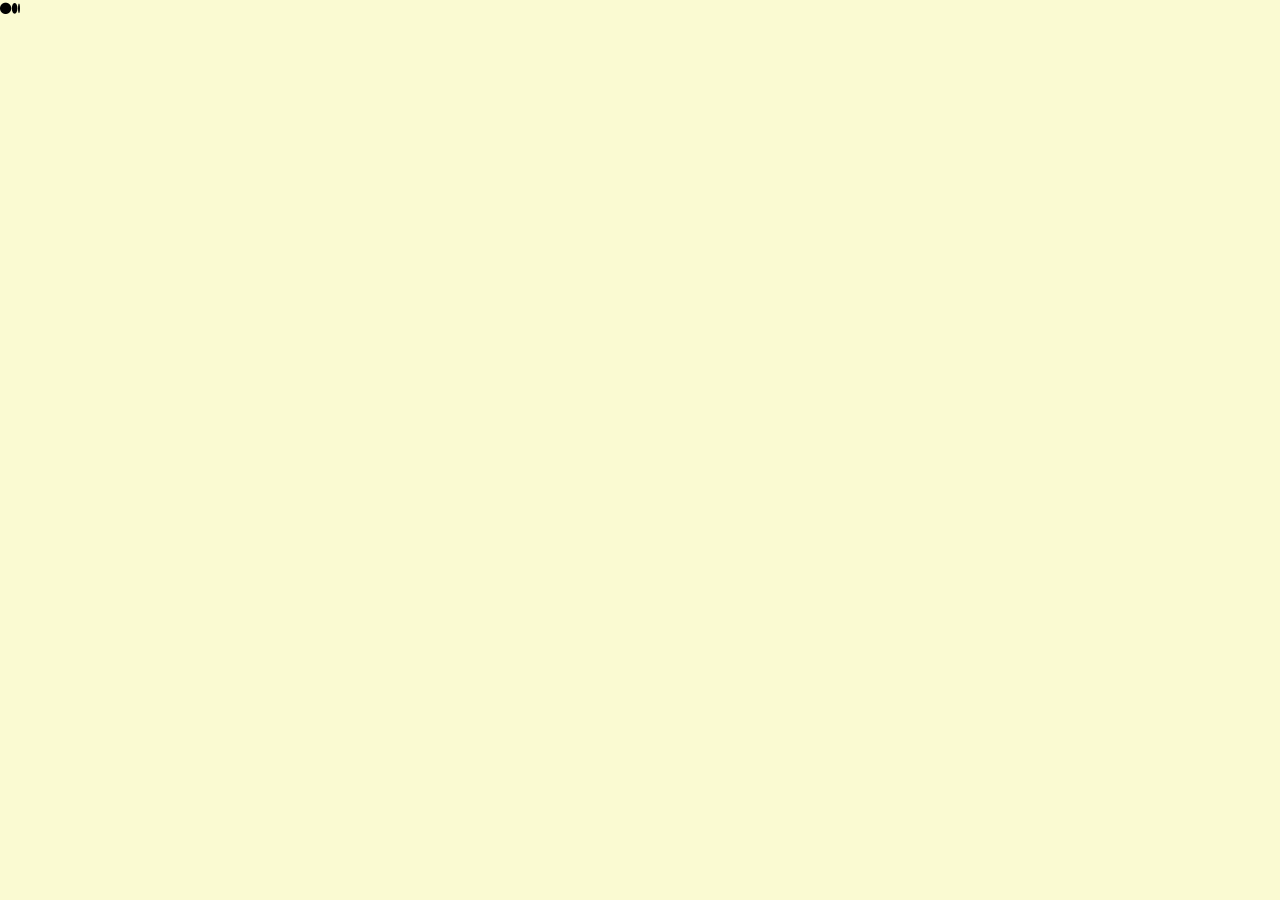
==== media-palyer/index.html @ 9725098c "media-palyer" ====
<!DOCTYPE html>
<html lang="en">
<head>
    <meta charset="UTF-8">
    <meta name="viewport" content="width=device-width, initial-scale=1.0">
    <title>media player</title>
    <link rel="icon" type="image/png" href="https://www.google.com/s2/u/0/favicons?domain=notepad-plus.en.softonic.com">
    <link rel="stylesheet" href="https://cdnjs.cloudflare.com/ajax/libs/font-awesome/6.6.0/css/all.min.css">
    <link rel="stylesheet" href="style.css">
</head>
<body>
    <i class="fa-brands fa-medium"></i>
 <!-- Script-->   
  <script scr="script.js"></script>
</body>
</html>
---- media-palyer/style.css ----
html {
    box-sizing: border-box;
}

  body {
    margin: 0;
    min-height: 100vh;
    background: lightgoldenrodyellow;
  }
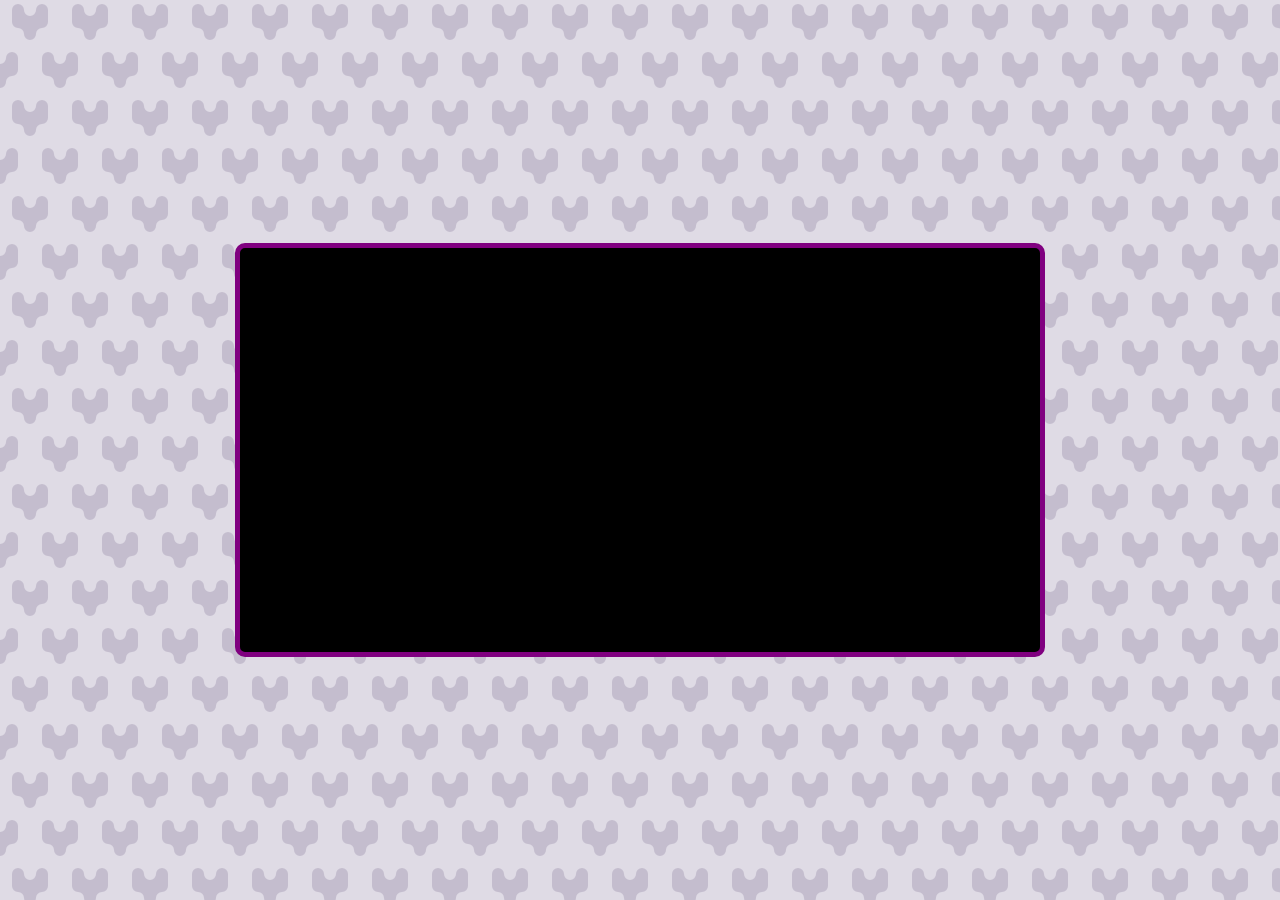
==== commit c22848f1: "dd" ====
--- a/media-palyer/index.html
+++ b/media-palyer/index.html
@@ -3,14 +3,56 @@
 <head>
     <meta charset="UTF-8">
     <meta name="viewport" content="width=device-width, initial-scale=1.0">
-    <title>media player</title>
+    <title>Media Player</title>
     <link rel="icon" type="image/png" href="https://www.google.com/s2/u/0/favicons?domain=notepad-plus.en.softonic.com">
     <link rel="stylesheet" href="https://cdnjs.cloudflare.com/ajax/libs/font-awesome/6.6.0/css/all.min.css">
     <link rel="stylesheet" href="style.css">
 </head>
 <body>
-    <i class="fa-brands fa-medium"></i>
- <!-- Script-->   
-  <script scr="script.js"></script>
+    <div class="player">
+        <video src="https://pixabay.com/videos/download/video-31377_tiny.mp4?attachment" class="video" playsinline></video>
+        <div class="show-controls">
+            <div class="controls-container">
+                <div class="progress-range" title="seek">
+                    <div class="progress-bar"></div>
+                </div>
+                <div class="control-group">
+                    <div class="controls-left">
+                        <div class="play-controls">
+                            <i class="fa-solid fa-play" title="play" id="play-btn"></i>
+                        </div>
+                        <div class="volume">
+                            <div class="volume-icon">
+                                <i class="fas fa-volume-up" title="mute" id="volume-icon"></i>
+                            </div>
+                            <div class="volume-range" title="change volume">
+                                <div class="volume-bar"></div>
+                            </div>
+                        </div>
+                    </div>
+                    <div class="controls-right">
+                        <div class="speed" title="playback rate">
+                            <select name="playbackRate" class="player-speed">
+                                <option value="0.5">0.5 x</option>
+                                <option value="0.75">0.75 x</option>
+                                <option value="1" selected>1 x</option>
+                                <option value="1.5">1.5 x</option>
+                                <option value="2">2 x</option>
+                            </select>
+                        </div>
+                        <div class="time">
+                            <span class="time-elapsed">00:00 /</span>
+                            <span class="time-duration">02:38</span>
+                        </div>
+                        <div class="fullscreen">
+                            <i class="fas fa-expand"></i>
+                        </div>
+                    </div>
+                </div>
+            </div>
+        </div>
+    </div>
+    <script src="script.js"></script>
 </body>
 </html>
+
--- a/media-palyer/style.css
+++ b/media-palyer/style.css
@@ -1,10 +1,272 @@
+:root {
+  --primary-color: dodgerblue;
+  --font-color: white;
+}
 
 html {
-    box-sizing: border-box;
+  box-sizing: border-box;
 }
 
-  body {
-    margin: 0;
-    min-height: 100vh;
-    background: lightgoldenrodyellow;
+body {
+  margin: 0;
+  min-height: 100vh;
+  background-color: #DFDBE5;
+    background-image: url("data:image/svg+xml,%3Csvg xmlns='http://www.w3.org/2000/svg' width='60' height='96' viewBox='0 0 60 96'%3E%3Cg fill-rule='evenodd'%3E%3Cg fill='%239C92AC' fill-opacity='0.4'%3E%3Cpath d='M36 10a6 6 0 0 1 12 0v12a6 6 0 0 1-6 6 6 6 0 0 0-6 6 6 6 0 0 1-12 0 6 6 0 0 0-6-6 6 6 0 0 1-6-6V10a6 6 0 1 1 12 0 6 6 0 0 0 12 0zm24 78a6 6 0 0 1-6-6 6 6 0 0 0-6-6 6 6 0 0 1-6-6V58a6 6 0 1 1 12 0 6 6 0 0 0 6 6v24zM0 88V64a6 6 0 0 0 6-6 6 6 0 0 1 12 0v12a6 6 0 0 1-6 6 6 6 0 0 0-6 6 6 6 0 0 1-6 6z'/%3E%3C/g%3E%3C/g%3E%3C/svg%3E");
+    display: flex;
+    justify-content: center;
+    align-items: center;
+    font-family: Helvetica, sans-serif;
+  }
+  
+  .fas {
+    color: var(--font-color);
+    font-size: 35px;
+  }
+  
+  .player {
+    max-width: 80vw;
+    min-width: 800px;
+    border: 5px solid purple;
+    border-radius: 10px;
+    background: black;
+    position: relative;
+    cursor: pointer;
+  }
+  
+  .video {
+    border-radius: 5px;
+    width: 100%;
+    height: 100%;
+  }
+  
+  /* Containers */
+  .show-controls {
+    width: 100%;
+    height: 30%;
+    z-index: 2;
+    position: absolute;
+    bottom: 0;
+    cursor: default;
+  }
+  
+  .controls-container {
+    position: absolute;
+    bottom: 0;
+    width: 100%;
+    height: 95px;
+    background: rgba(0, 0, 0, 0.5);
+    box-sizing: border-box;
+    z-index: 5;
+    display: flex;
+    align-items: center;
+    justify-content: space-between;
+    opacity: 0;
+    transition: all 0.5s ease-out 2s;
+  }
+  
+  .show-controls:hover .controls-container {
+    opacity: 1;
+    transition: all 0.2s ease-out;
+  }
+  
+  .control-group {
+    width: 100%;
+    display: flex;
+    justify-content: space-between;
+  }
+  
+  /* Progress Bar */
+  .progress-range {
+    height: 8px;
+    width: calc(100% - 30px);
+    background: rgb(202, 202, 202, 0.5);
+    border-radius: 10px;
+    position: absolute;
+    left: 15px;
+    top: 15px;
+    cursor: pointer;
+    transition: height 0.1s ease-in-out;
+  }
+  
+  .progress-range:hover {
+    height: 15px;
+  }
+  
+  .controls-container:hover .progress-range {
+    opacity: 1;
+    transition: all 0.2s ease-out;
+  }
+  
+  .progress-bar {
+    background: var(--primary-color);
+    width: 20%;
+    height: 100%;
+    border-radius: 10px;
+    transition: width 0.5s ease;
+  }
+  
+  /* Left Controls -------------------------- */
+  
+  .controls-left {
+    display: flex;
+    align-items: center;
+    margin-left: 15px;
+  }
+  
+  .play-controls {
+    margin-right: 20px;
+    display: flex;
+    align-items: center;
+  }
+  
+  .play-controls i {
+    color: var(--font-color);
+    font-size: 40px;
+    transition: color 0.2s ease-in-out;
+  }
+  
+  .play-controls 1:hover {
+    color: dodgerblue;
+    cursor: pointer;
+  }
+  
+  .volume {
+    display: flex;
+    align-items: center;
+  }
+  
+  .volume-icon {
+    cursor: pointer;
+    margin-right: 10px;
+  }
+  
+  .volume-range {
+    height: 8px;
+    width: 100px;
+    background: var(--primary-color);
+    border-radius: 10px;
+    cursor: pointer;
+  }
+  
+  .volume-bar {
+    background: var(--font-color);
+    width: 100%;
+    height: 100%;
+    border-radius: 10px;
+    transition: width 0.2s ease-in;
+  }
+  
+  .volume-bar:hover {
+    background: var(--primary-color);
+  }
+  
+  /* Right Controls ---------------------------- */
+  .controls-right {
+    display: flex;
+    align-items: center;
+    margin-right: 15px;
+  }
+  
+  /* playback speed */
+  
+  .speed {
+    margin-right: 15px;
+  }
+  
+  select,
+  option {
+    cursor: pointer;
+  }
+  
+  select {
+    color: var(--font-color);
+    border: none;
+    font-size: 18px;
+    position: relative;
+    top: -2.5;
+    border-radius: 5px;
+    background: black;
+  }
+  
+  select:focus {
+    outline: none;
+  }
+  
+  
+  select>option {
+    background: rgba(0, 0, 0, 0.9);
+    border: none;
+    font-size: 14px;
+  }
+  
+  .time {
+    margin-right: 15px;
+    color: var(--font-color);
+    font-weight: bold;
+    user-select: none;
+  }
+  
+  .fullscreen {
+    cursor: pointer;
+  }
+  
+  .video-fullscreen {
+    position: relative;
+    top: 50%;
+    transform: translateY(-50%);
+  }
+  
+  /* Media Query: Large Smartphone (Vertical) */
+  @media screen and (max-width: 600px) {
+    .player {
+      min-width: 0;
+      max-width: 95vw;
+    }
+  
+    .fas {
+      font-size: 20px;
+    }
+  
+    .controls-container {
+      height: 50px;
+    }
+  
+    .progress-range {
+      width: 100%;
+      top: 0;
+      left: 0;
+      border-radius: 0;
+    }
+  
+    .progress-bar {
+      border-radius: 0;
+    }
+  
+    .volume-range {
+      width: 50px;
+      margin-left: 10px;
+    }
+  
+    .speed,
+    .time {
+      font-size: 12px;
+    }
+  }
+  
+  /* Media Query: Large Smartphone (Horizontal) */
+  @media screen and (max-width: 900px) and (max-height: 500px) {
+    .player {
+      max-height: 95vh;
+      max-width: auto;
+    }
+  
+    .video {
+      height: 95vh;
+      object-fit: cover;
+    }
+  
+    .video-fullscreen {
+      height: 97.5vh;
+      border-radius: 0;
+    }
   }
